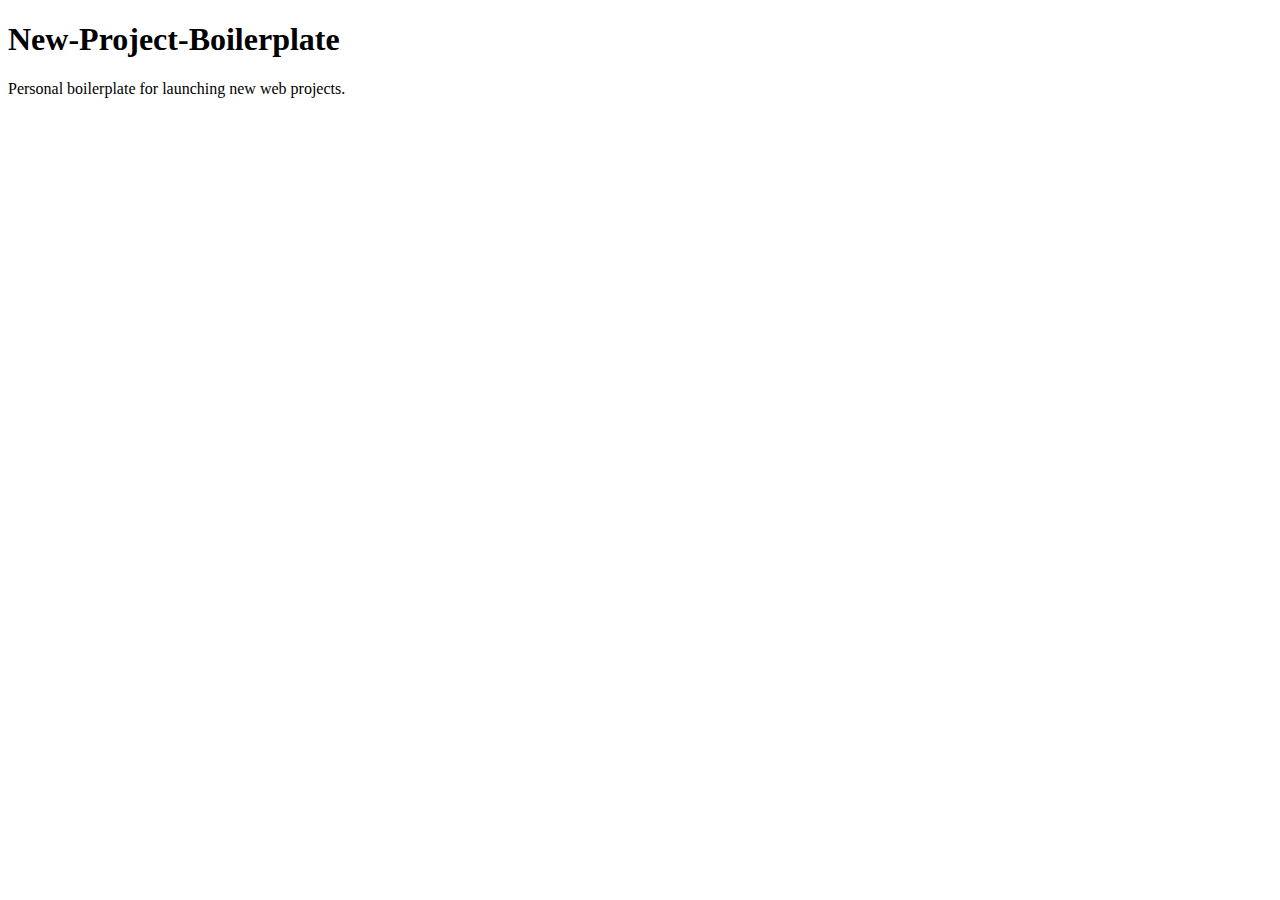
==== README.html @ 3ad44faa "Add boilerplate kickstart" ====
<!DOCTYPE html>
<html>
<head>
	<meta charset="utf-8"/>
</head>
<body>
<h1 id="new-project-boilerplate">New-Project-Boilerplate</h1>

<p>Personal boilerplate for launching new web projects.</p>

</body>
</html>
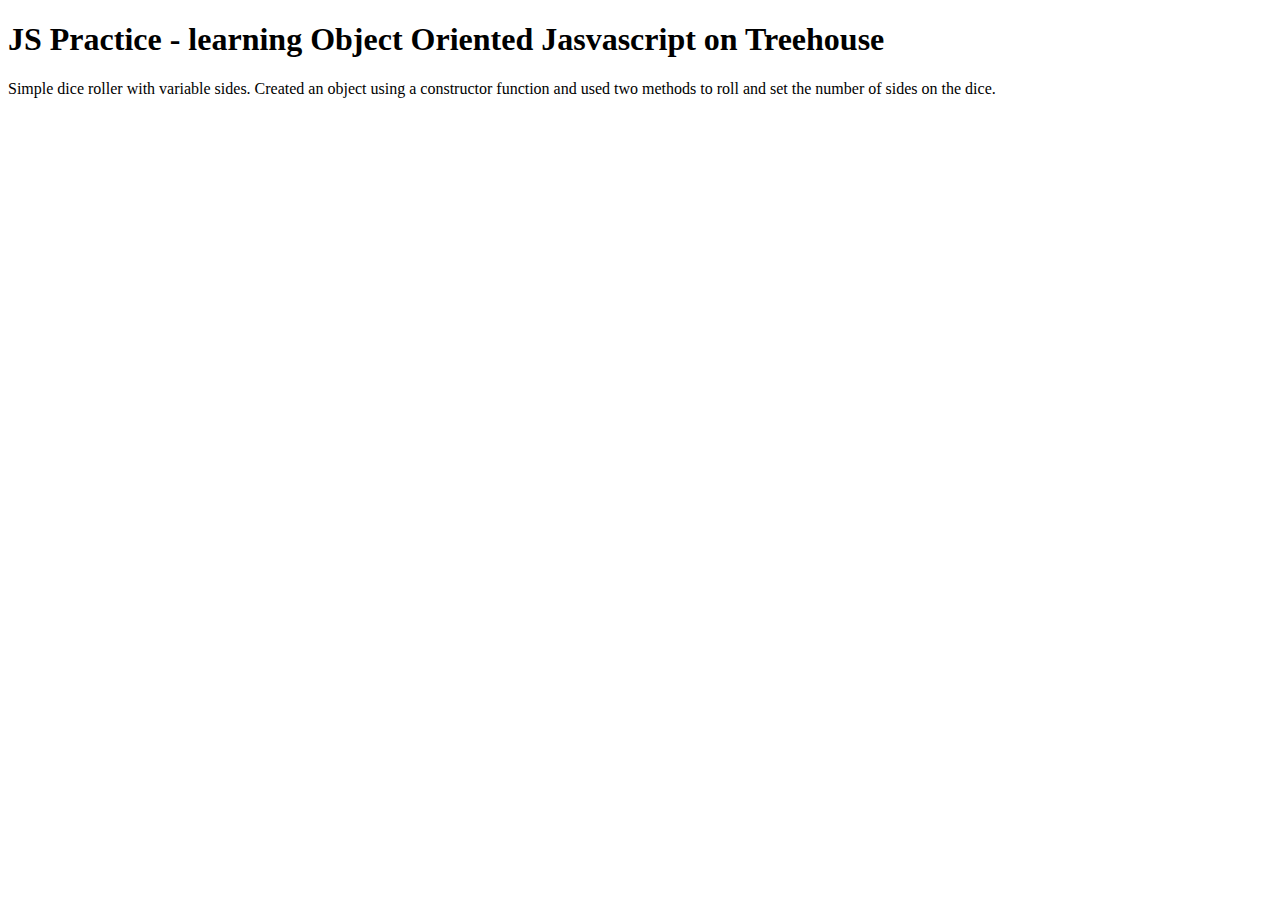
==== commit f36d51a3: "Edit description to current project" ====
--- a/README.html
+++ b/README.html
@@ -4,9 +4,9 @@
 	<meta charset="utf-8"/>
 </head>
 <body>
-<h1 id="new-project-boilerplate">New-Project-Boilerplate</h1>
+<h1>JS Practice - learning Object Oriented Jasvascript on Treehouse</h1>
 
-<p>Personal boilerplate for launching new web projects.</p>
+<p>Simple dice roller with variable sides. Created an object using a constructor function and used two methods to roll and set the number of sides on the dice.</p>
 
 </body>
 </html>
